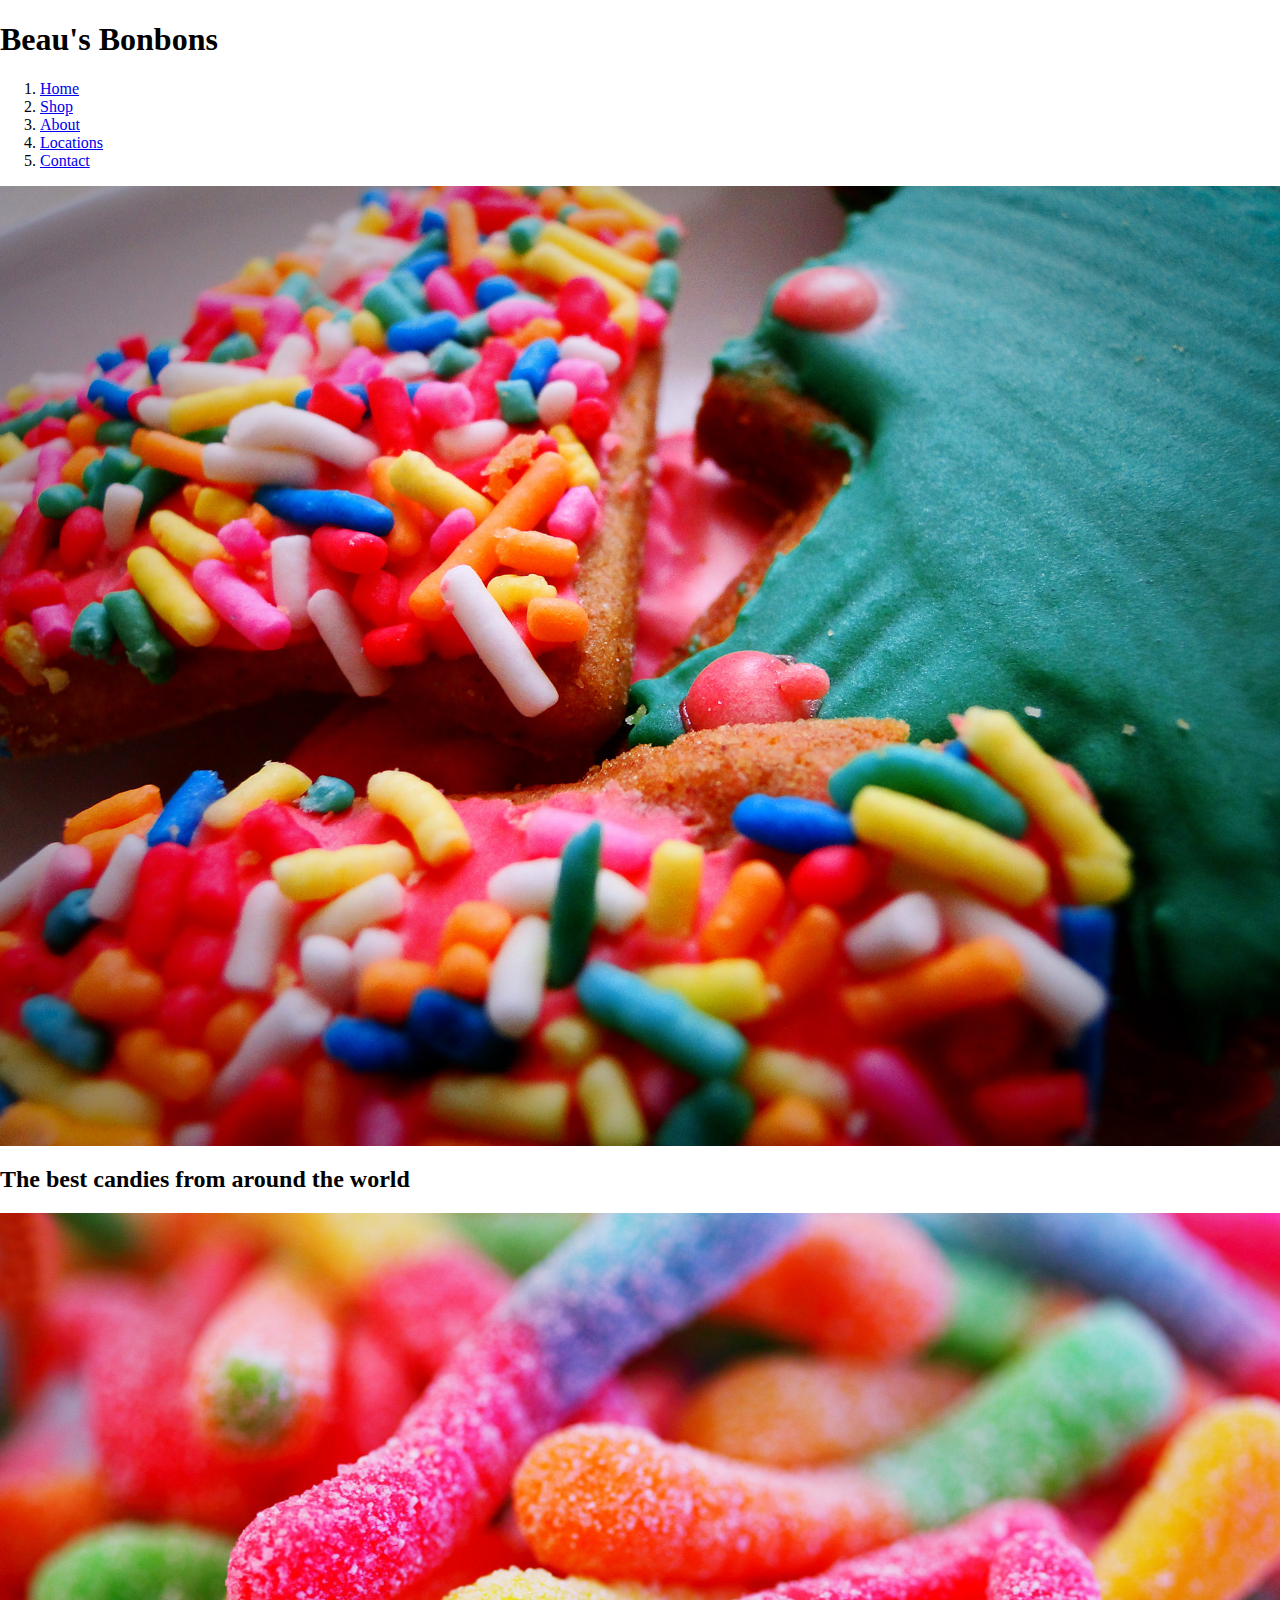
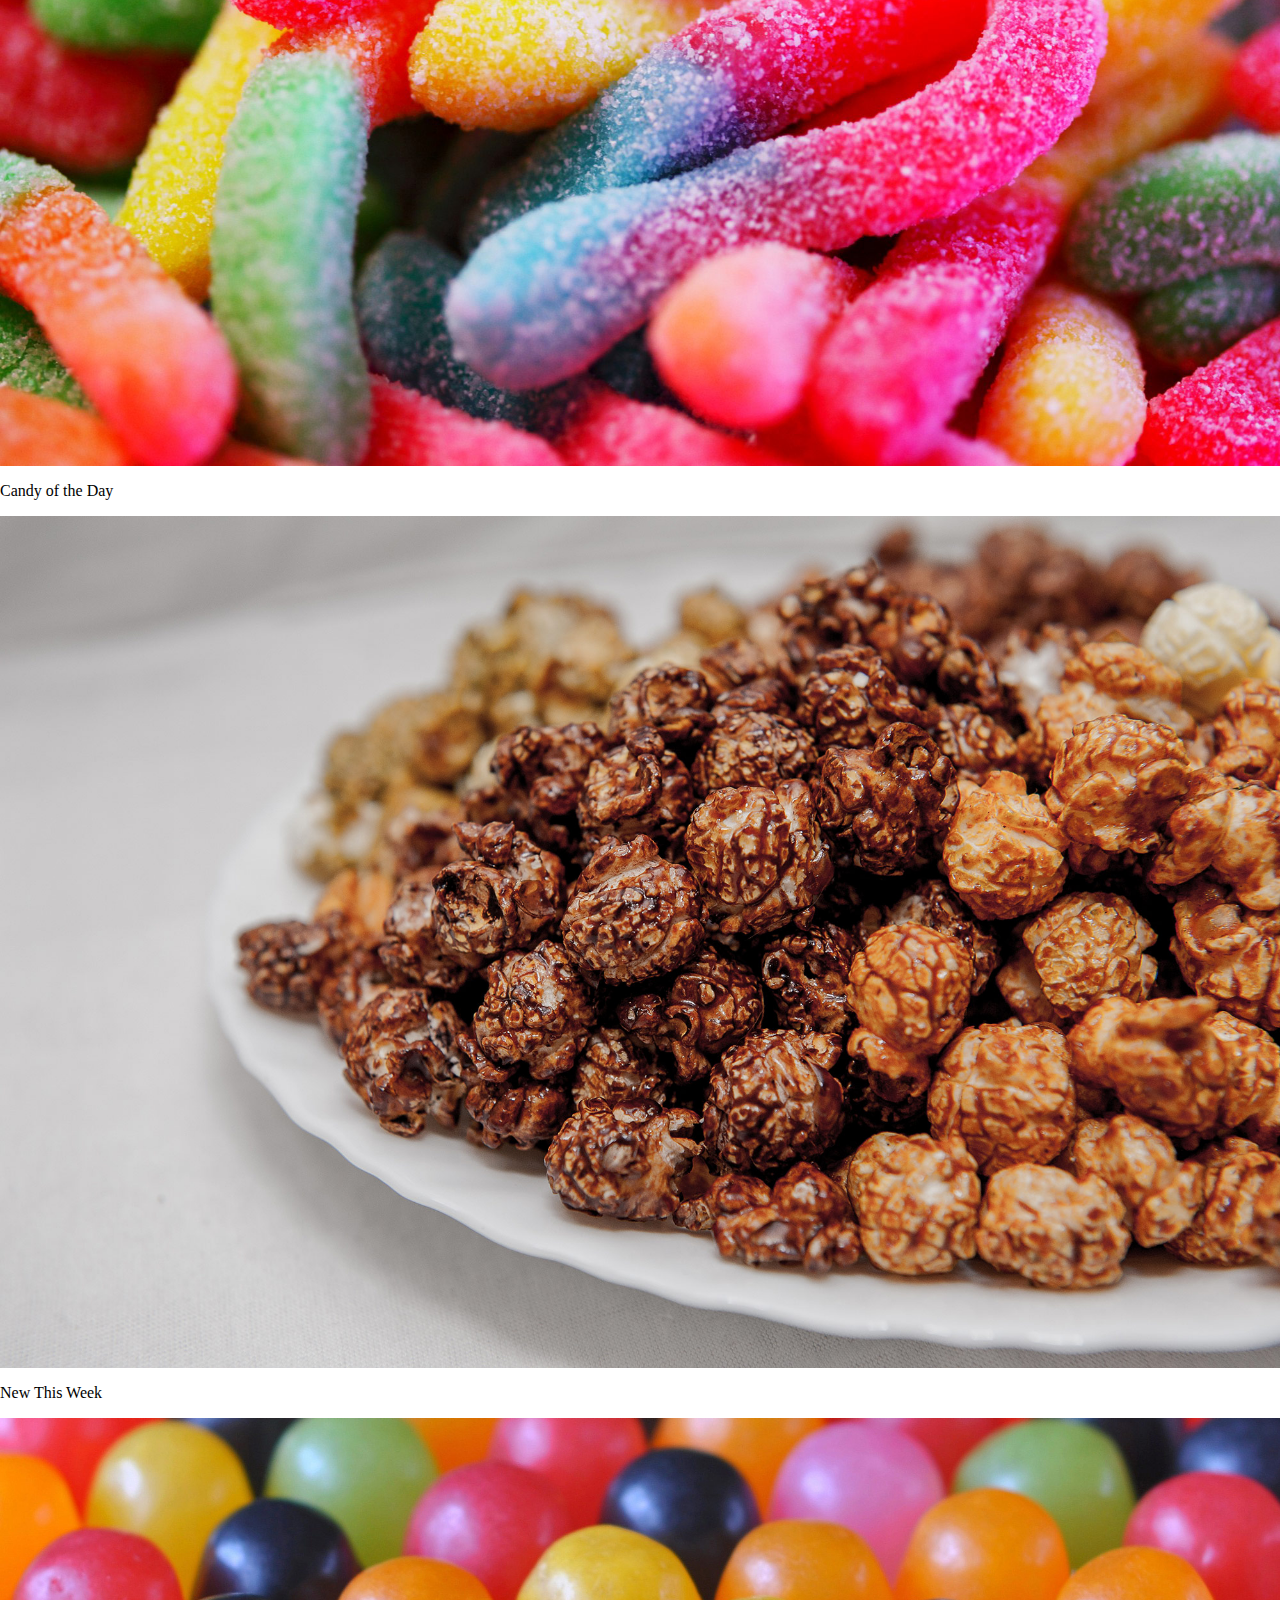
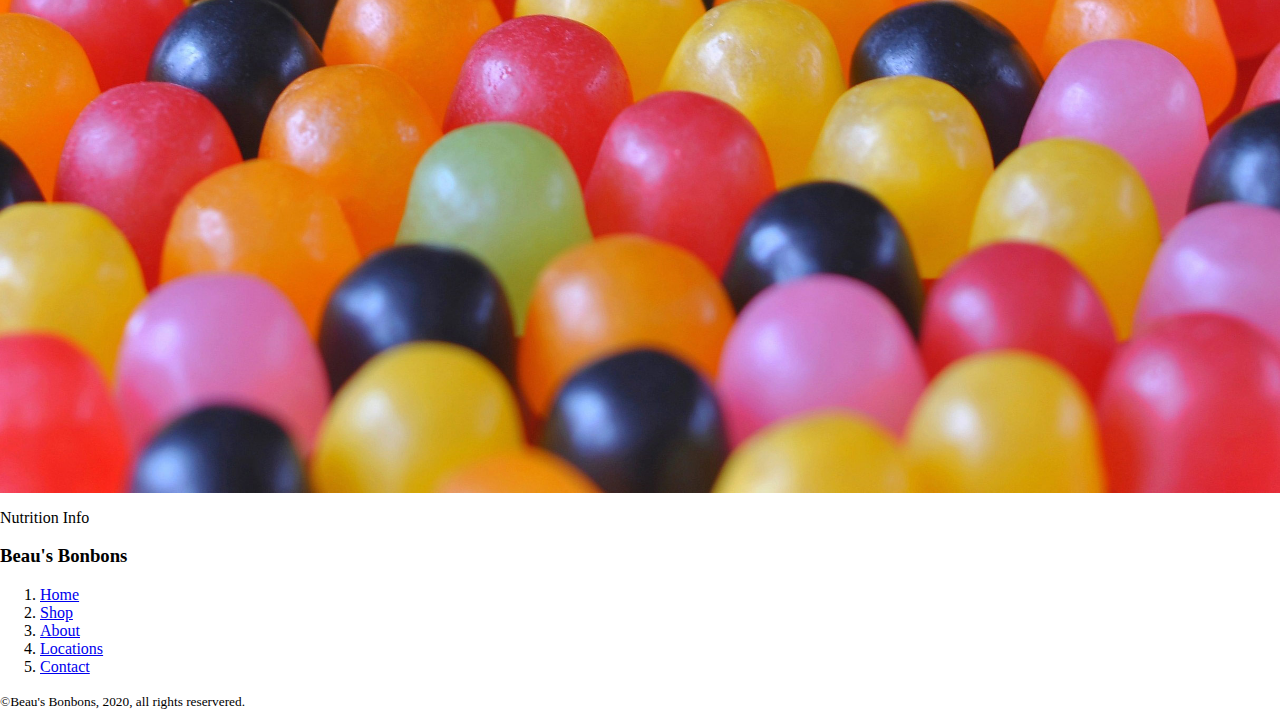
==== index.html @ a4f680ab "Add images and basic css" ====
<!DOCTYPE html>
<html lang="en-us">
<head>
  <meta charset="utf-8">
  <title>Beau's Bonbons</title>
  <meta name="viewport" content="width=device-width,initial-scale=1">
  <link href="css/main.css" rel="stylesheet">
  <link href="https://fonts.googleapis.com/css?family=Oleo+Script&display=swap" rel="stylesheet">
</head>
<body>

  <header>
    <div class="head-img">
      <img class="img-flex" src="confectionery-website-prototype-download/candy/25954580181_6fdbc5fb34_o.jpg" alt="">
    </div>
    <h1>Beau's Bonbons</h1>
    <nav>
      <ol>
        <li><a href="https://www.youtube.com/watch?v=dQw4w9WgXcQ">Home</a></li>
        <li><a href="https://www.youtube.com/watch?v=dQw4w9WgXcQ">Shop</a></li>
        <li><a href="https://www.youtube.com/watch?v=dQw4w9WgXcQ">About</a></li>
        <li><a href="https://www.youtube.com/watch?v=dQw4w9WgXcQ">Locations</a></li>
        <li><a href="https://www.youtube.com/watch?v=dQw4w9WgXcQ">Contact</a></li>
      </ol>
    </nav>
  </header>

  <main>

    <section>
      <img class="img-flex" src="confectionery-website-prototype-download/candy/5300804193_1c4413af18_o.jpg" alt="Jeffrey Epstien didn't commit suicide">
      <h2>The best candies from around the world</h2>
    </section>

    <div class="cards">
      <div class="card">
        <img class="img-flex" src="confectionery-website-prototype-download/candy/21524759404_15981b6d60_o.jpg" alt="">
        <p>Candy of the Day</p>
      </div>
      <div class="card">
        <img class="img-flex" src="confectionery-website-prototype-download/chocolate/20322567535_9e395295bf_o.jpg" alt="">
        <p>New This Week</p>
      </div>
      <div class="card">
        <img class="img-flex" src="confectionery-website-prototype-download/candy/22121228676_7776a55b15_o.jpg" alt="">
        <p>Nutrition Info</p>
      </div>
    </div>

  </main>

  <footer>
    <h3>Beau's Bonbons</h3>
    <nav>
      <ol>
        <li><a href="https://www.youtube.com/watch?v=dQw4w9WgXcQ">Home</a></li>
        <li><a href="https://www.youtube.com/watch?v=dQw4w9WgXcQ">Shop</a></li>
        <li><a href="https://www.youtube.com/watch?v=dQw4w9WgXcQ">About</a></li>
        <li><a href="https://www.youtube.com/watch?v=dQw4w9WgXcQ">Locations</a></li>
        <li><a href="https://www.youtube.com/watch?v=dQw4w9WgXcQ">Contact</a></li>
      </ol>
    </nav>
    <div class="social">
      <img class="img-flex" src="confectionery-website-prototype-download" alt="">
      <img class="img-flex" src="confectionery-website-prototype-download" alt="">
      <img class="img-flex" src="confectionery-website-prototype-download" alt="">
    </div>
    <small>©Beau's Bonbons, 2020, all rights reservered.</small>
  </footer>

</body>
</html>
---- css/main.css ----
html {
  -moz-text-size-adjust: 100%;
  -ms-text-size-adjust: 100%;
  -webkit-text-size-adjust: 100%;
  text-size-adjust: 100%;
  box-sizing: border-box;
}

*, *::before, *::after {
  box-sizing: inherit;
}

@-moz-viewport { width: device-width; scale: 1; }
@-ms-viewport { width: device-width; scale: 1; }
@-o-viewport { width: device-width; scale: 1; }
@-webkit-viewport { width: device-width; scale: 1; }
@viewport { width: device-width; scale: 1; }

body {
  margin: 0;
}

.img-flex {
  width: 100%;
  display: block;
}

.head-img {
  display: none;
}
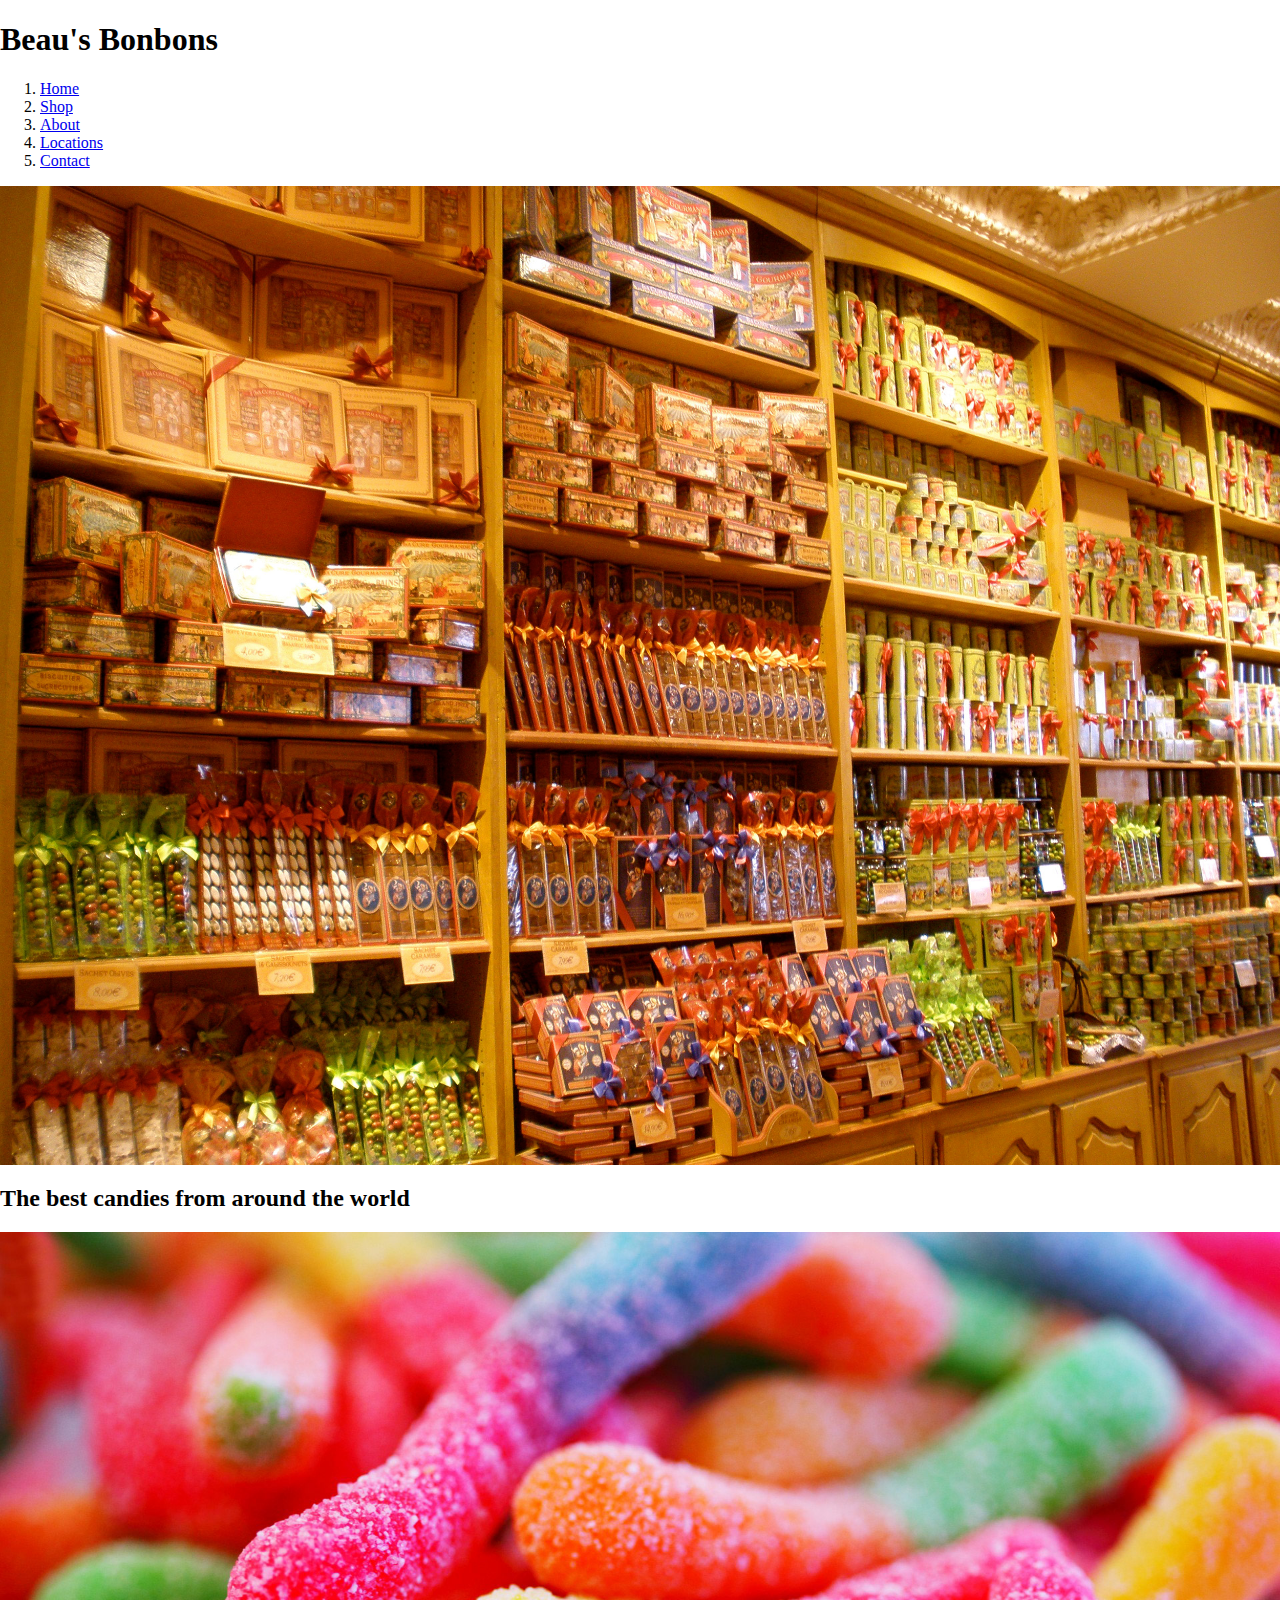
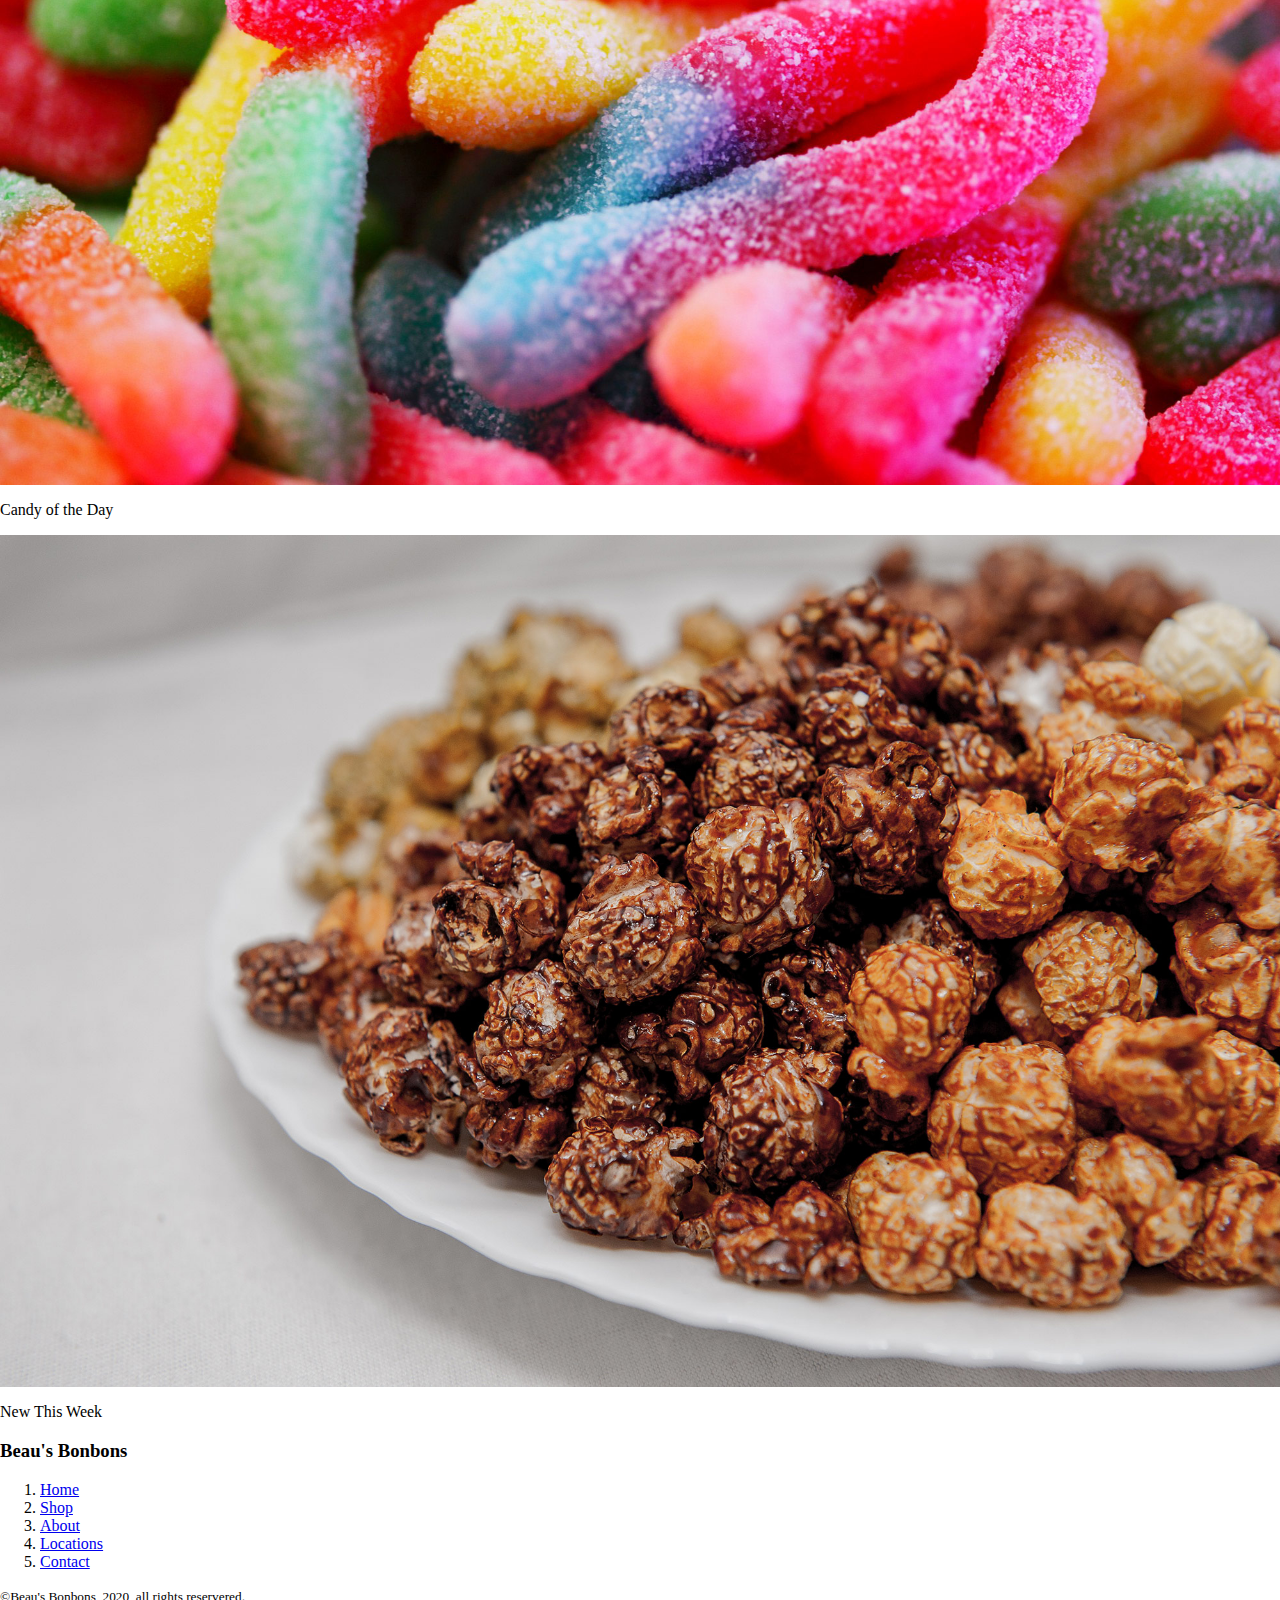
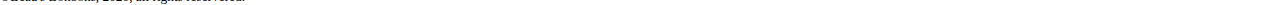
==== commit 2f38306d: "Fix some html" ====
--- a/index.html
+++ b/index.html
@@ -28,20 +28,20 @@
   <main>
 
     <section>
-      <img class="img-flex" src="confectionery-website-prototype-download/candy/5300804193_1c4413af18_o.jpg" alt="Jeffrey Epstien didn't commit suicide">
+      <img class="img-flex cover-img" src="confectionery-website-prototype-download/stores/5027012228_55874f8b24_o.jpg" alt="Jeffrey Epstien didn't commit suicide">
       <h2>The best candies from around the world</h2>
     </section>
 
     <div class="cards">
-      <div class="card">
+      <div class="card card-1">
         <img class="img-flex" src="confectionery-website-prototype-download/candy/21524759404_15981b6d60_o.jpg" alt="">
         <p>Candy of the Day</p>
       </div>
-      <div class="card">
+      <div class="card card-2">
         <img class="img-flex" src="confectionery-website-prototype-download/chocolate/20322567535_9e395295bf_o.jpg" alt="">
         <p>New This Week</p>
       </div>
-      <div class="card">
+      <div class="card card-3">
         <img class="img-flex" src="confectionery-website-prototype-download/candy/22121228676_7776a55b15_o.jpg" alt="">
         <p>Nutrition Info</p>
       </div>
--- a/css/main.css
+++ b/css/main.css
@@ -28,3 +28,7 @@
 .head-img {
   display: none;
 }
+
+.card-3 {
+  display: none;
+}
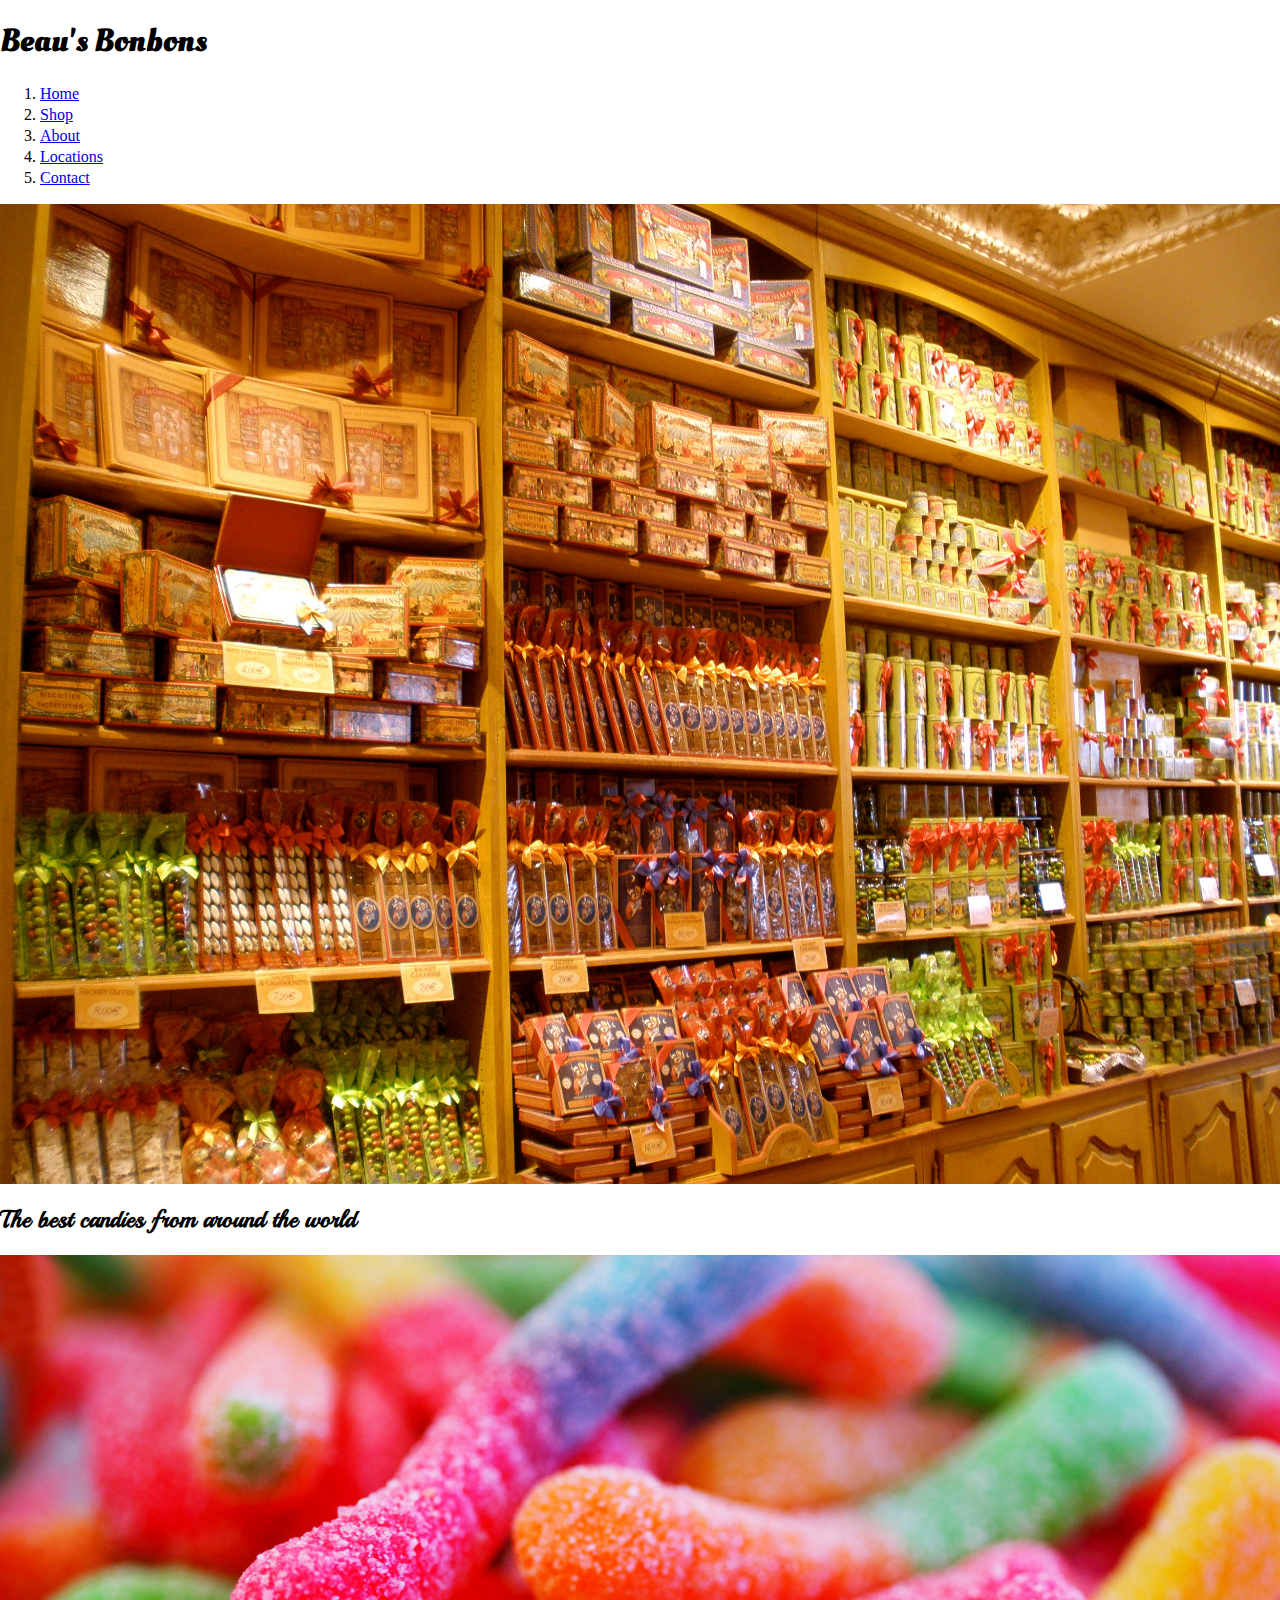
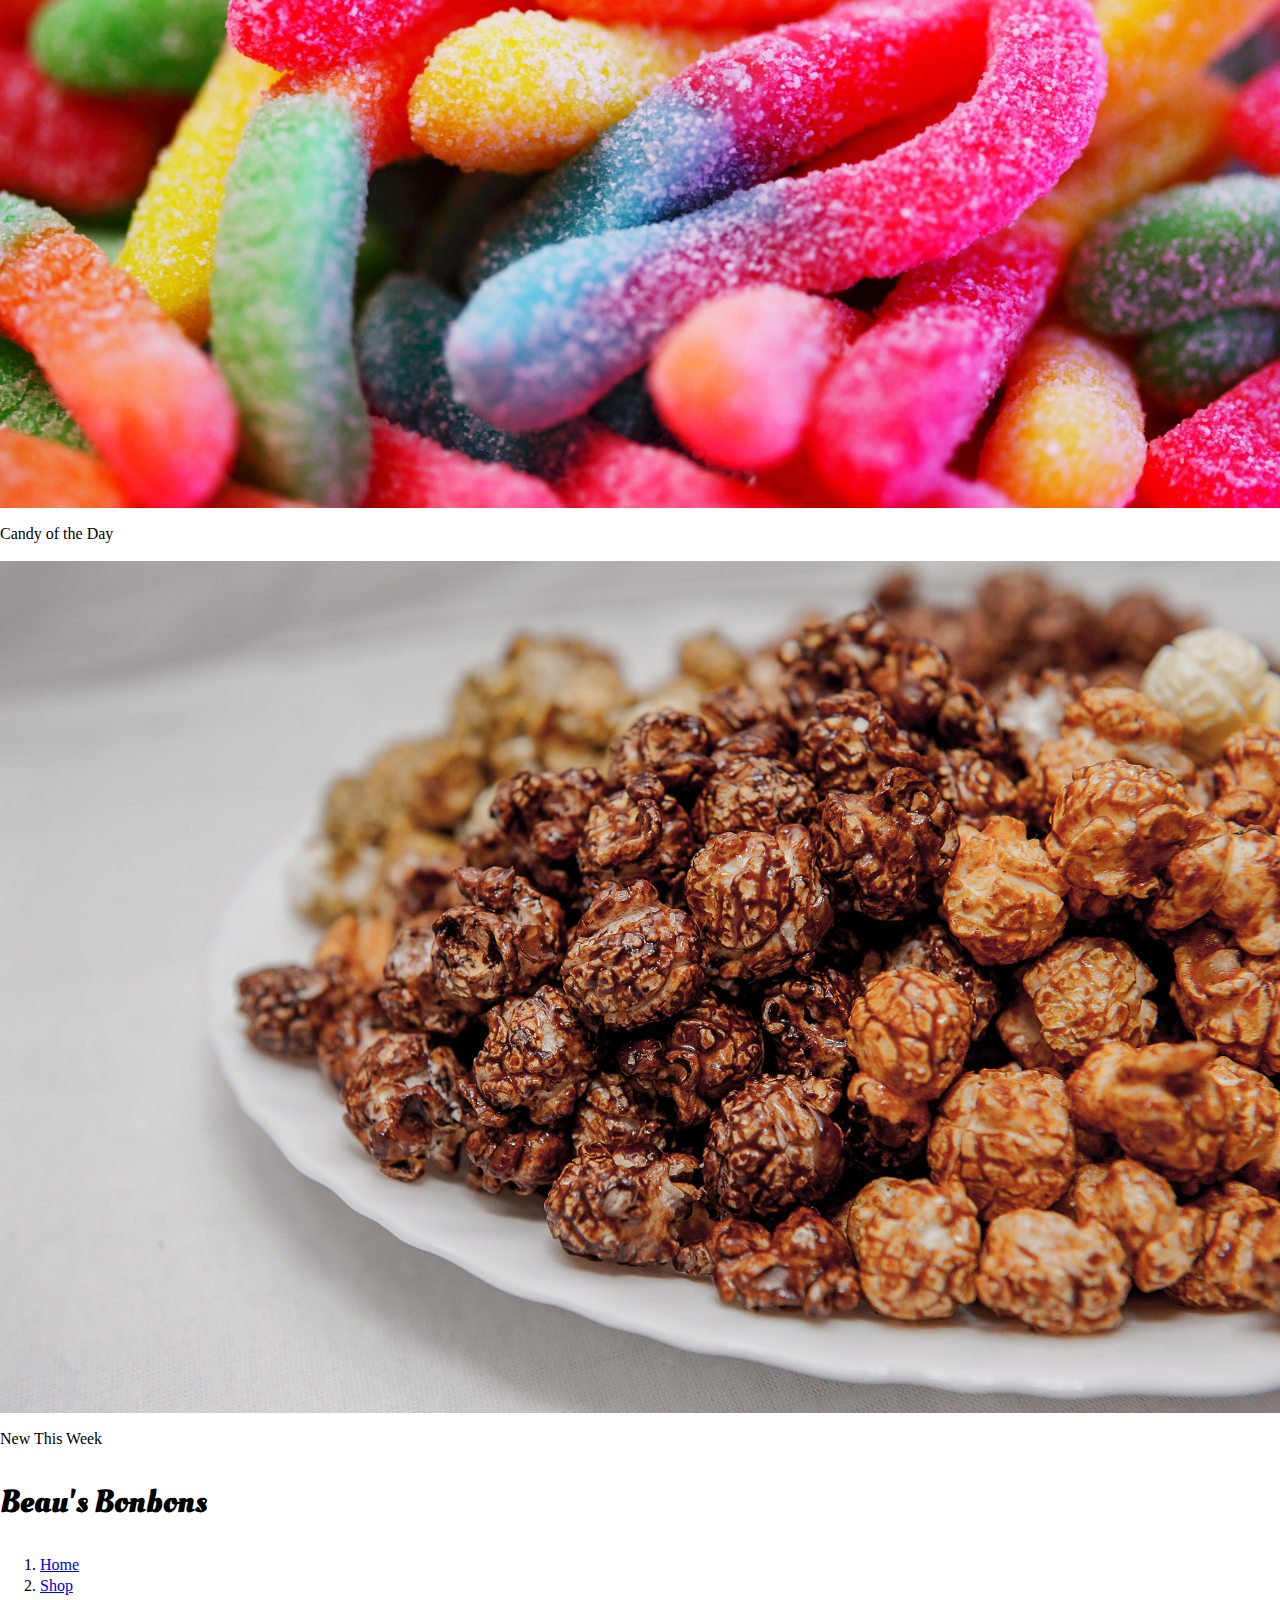
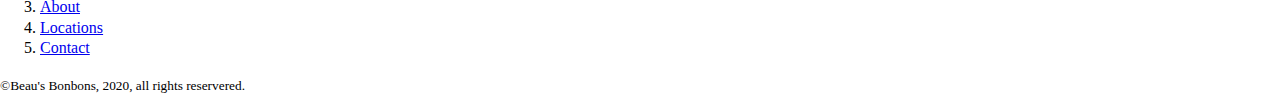
==== commit 4d489d3e: "Add fonts and font size" ====
--- a/index.html
+++ b/index.html
@@ -5,7 +5,7 @@
   <title>Beau's Bonbons</title>
   <meta name="viewport" content="width=device-width,initial-scale=1">
   <link href="css/main.css" rel="stylesheet">
-  <link href="https://fonts.googleapis.com/css?family=Oleo+Script&display=swap" rel="stylesheet">
+  <link href="https://fonts.googleapis.com/css?family=Oleo+Script|Playball&display=swap" rel="stylesheet">
 </head>
 <body>
 
--- a/css/main.css
+++ b/css/main.css
@@ -4,6 +4,7 @@
   -webkit-text-size-adjust: 100%;
   text-size-adjust: 100%;
   box-sizing: border-box;
+  font: normal 100%/1.3 Georgia, serif;
 }
 
 *, *::before, *::after {
@@ -32,3 +33,13 @@
 .card-3 {
   display: none;
 }
+
+h1,
+h3 {
+  font-family: "Oleo Script";
+  font-size: 2rem;
+}
+
+h2 {
+  font-family: Playball;
+}
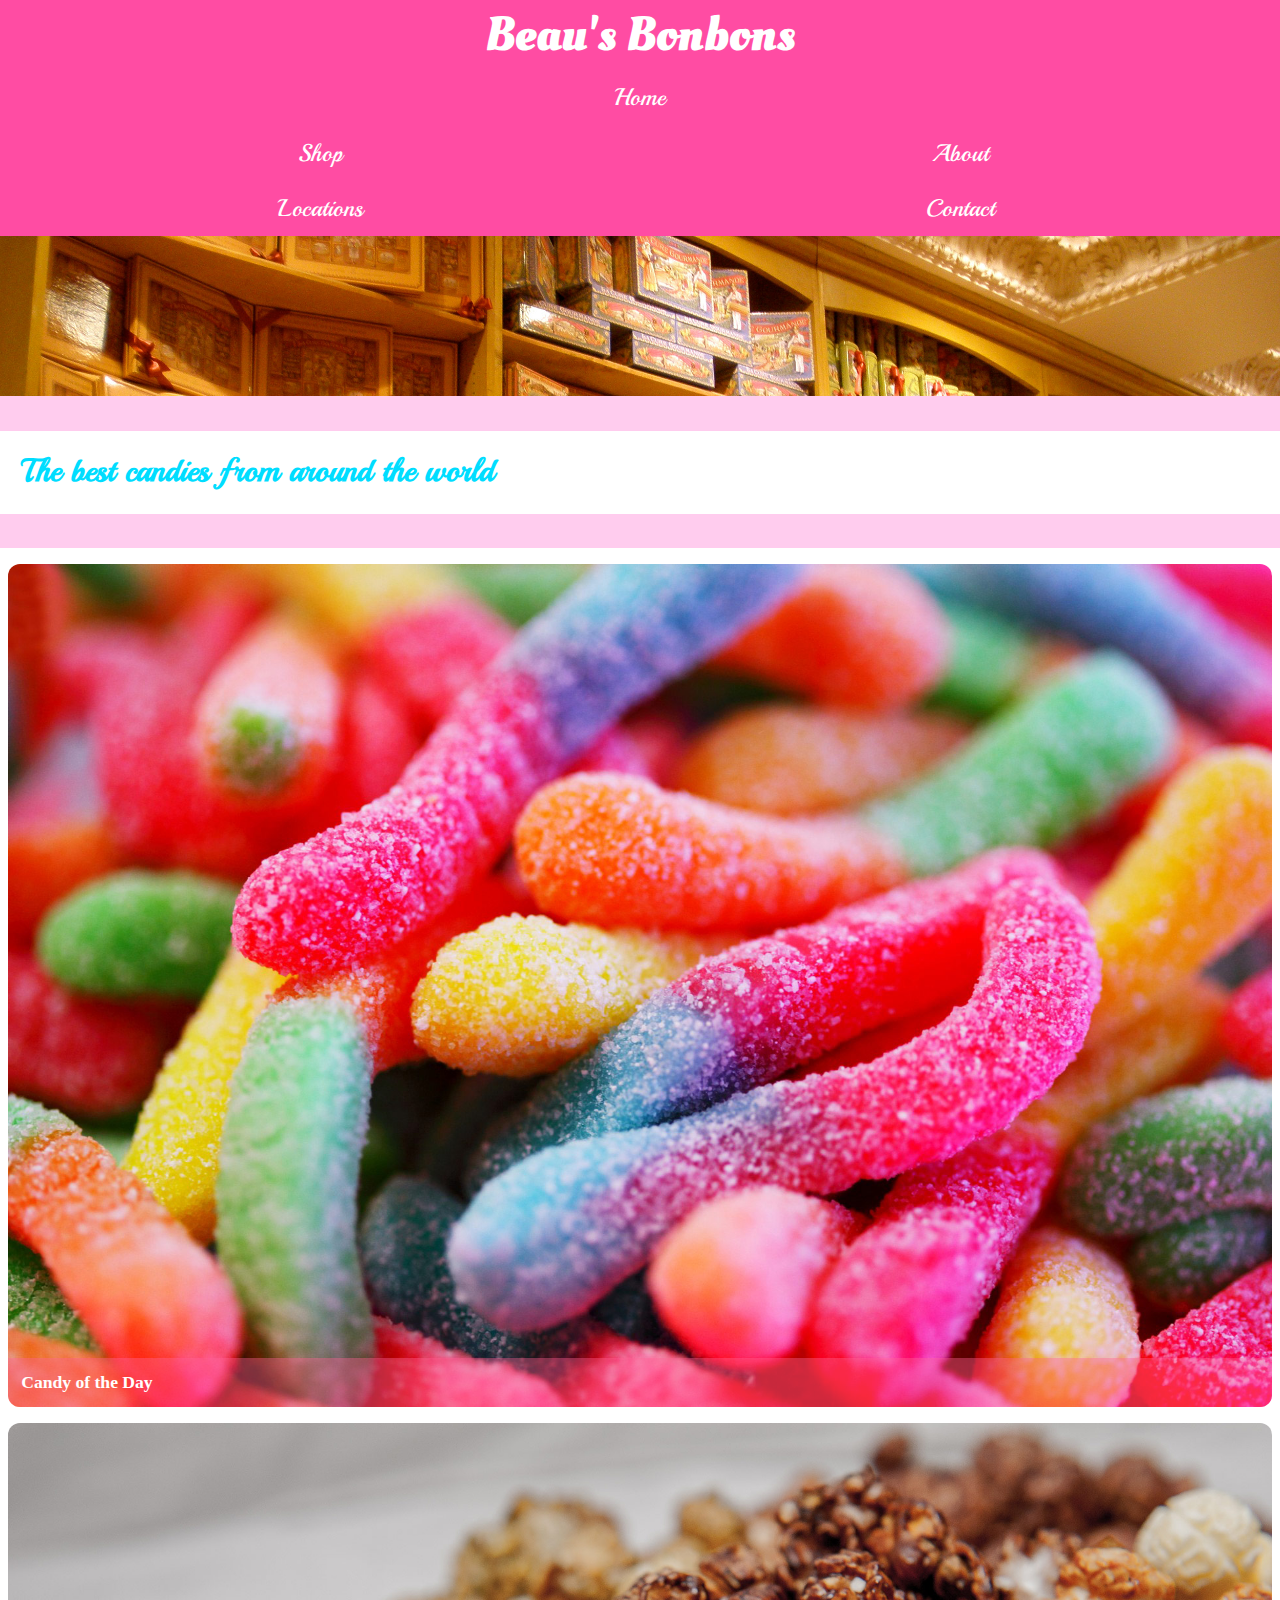
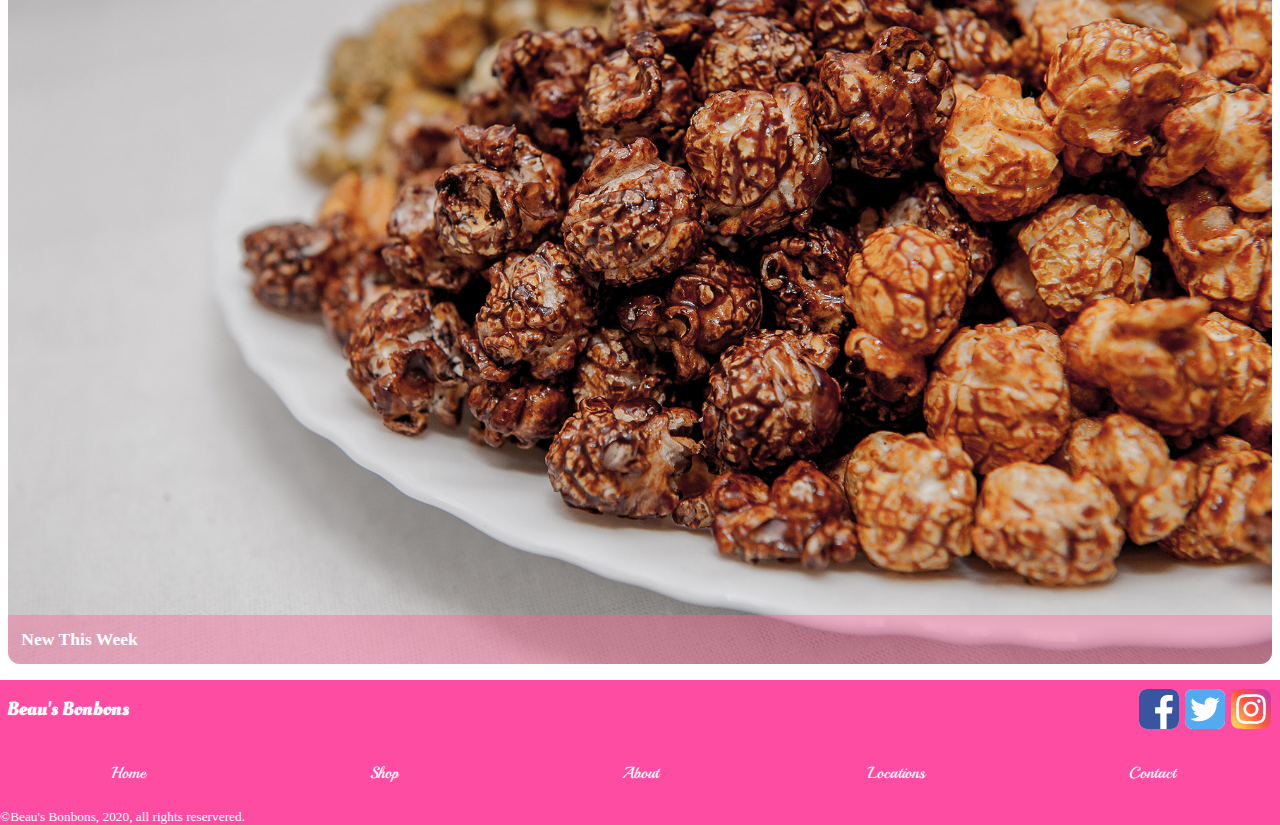
==== commit e7ac72e2: "Finish extra small size site" ====
--- a/index.html
+++ b/index.html
@@ -28,22 +28,26 @@
   <main>
 
     <section>
-      <img class="img-flex cover-img" src="confectionery-website-prototype-download/stores/5027012228_55874f8b24_o.jpg" alt="Jeffrey Epstien didn't commit suicide">
-      <h2>The best candies from around the world</h2>
+      <div class="cover-img">
+        <img class="img-flex" src="confectionery-website-prototype-download/stores/5027012228_55874f8b24_o.jpg" alt="Jeffrey Epstien didn't commit suicide">
+      </div>
+      <div class="fancy">
+        <h2>The best candies from around the world</h2>
+      </div>
     </section>
 
     <div class="cards">
       <div class="card card-1">
         <img class="img-flex" src="confectionery-website-prototype-download/candy/21524759404_15981b6d60_o.jpg" alt="">
-        <p>Candy of the Day</p>
+        <a href="https://www.youtube.com/watch?v=dQw4w9WgXcQ">Candy of the Day</a>
       </div>
       <div class="card card-2">
         <img class="img-flex" src="confectionery-website-prototype-download/chocolate/20322567535_9e395295bf_o.jpg" alt="">
-        <p>New This Week</p>
+        <a href="https://www.youtube.com/watch?v=dQw4w9WgXcQ">New This Week</a>
       </div>
       <div class="card card-3">
         <img class="img-flex" src="confectionery-website-prototype-download/candy/22121228676_7776a55b15_o.jpg" alt="">
-        <p>Nutrition Info</p>
+        <a href="https://www.youtube.com/watch?v=dQw4w9WgXcQ">Nutrition Info</a>
       </div>
     </div>
 
@@ -51,6 +55,14 @@
 
   <footer>
     <h3>Beau's Bonbons</h3>
+    <div class="social-group">
+      <a href="https://www.facebook.com/RickAstley/"><img class="img-flex social edit" src="images/facebook.svg" alt="😳Zucc😳"></a>
+      <a href="https://twitter.com/rickastley"><img class="img-flex social edit" src="images/twitter.svg" alt="Twitter dot com"></a>
+      <a href="https://www.instagram.com/officialrickastley/"><img class="img-flex social" src="images/instagram.svg" alt="Bad"></a>
+
+      <!-- Icons made by https://www.flaticon.com/authors/freepik Freepik Freepik from https://www.flaticon.com/ www.flaticon.com -->
+
+    </div>
     <nav>
       <ol>
         <li><a href="https://www.youtube.com/watch?v=dQw4w9WgXcQ">Home</a></li>
@@ -60,11 +72,6 @@
         <li><a href="https://www.youtube.com/watch?v=dQw4w9WgXcQ">Contact</a></li>
       </ol>
     </nav>
-    <div class="social">
-      <img class="img-flex" src="confectionery-website-prototype-download" alt="">
-      <img class="img-flex" src="confectionery-website-prototype-download" alt="">
-      <img class="img-flex" src="confectionery-website-prototype-download" alt="">
-    </div>
     <small>©Beau's Bonbons, 2020, all rights reservered.</small>
   </footer>
 
--- a/css/main.css
+++ b/css/main.css
@@ -34,12 +34,153 @@
   display: none;
 }
 
-h1,
-h3 {
-  font-family: "Oleo Script";
-  font-size: 2rem;
+header {
+  background-color: #ff4ca3;
+  text-align: center;
 }
 
-h2 {
+h1 {
+  font-family: "Oleo Script";
+  line-height: 80%;
+  font-size: 3rem;
+  color: #fff;
+  margin: 0;
+  padding: 1rem;
+}
+
+header ol {
+  display: flex;
+  flex-wrap: wrap;
+  margin: 0;
+  padding: 0;
+}
+
+header li {
+  display: block;
+  width: 50%;
+  list-style-type: none;
+}
+
+nav a {
+  text-decoration: none;
   font-family: Playball;
+  color: #fff;
+  font-size: 1.5rem;
+  display: block;
+  padding: .5em 0;
 }
+
+header li:first-child {
+  width: 100%;
+}
+
+.fancy h2 {
+  font-family: Playball;
+  color: #0df;
+  background-color: #fff;
+  font-size: 2rem;
+  padding: .65em;
+}
+
+.fancy {
+  display: block;
+  margin: 0;
+  padding: .5em 0;
+  background-color: #fce;
+}
+
+.cover-img {
+  max-height: 10em;
+  overflow: hidden;
+}
+
+.cards {
+  margin: 1rem .5rem;
+}
+
+.card {
+  position: relative;
+  margin: 0 0 1rem;
+}
+
+.card a {
+  position: absolute;
+  bottom: 0;
+  background-color: rgba(255, 100, 150, 0.4);
+  width: 100%;
+  margin: 0;
+  padding: .75em;
+  color: #fff;
+  font-weight: bold;
+  font-size: 1.1rem;
+  border-bottom-left-radius: 12px;
+  border-bottom-right-radius: 12px;
+  display: block;
+  text-decoration: none;
+}
+
+a:hover {
+  background-color: #ff9fd5;
+}
+.card .img-flex {
+  border-radius: 12px;
+}
+
+footer {
+  background-color: #ff4ca3;
+  display: flex;
+  justify-content: space-between;
+  flex-wrap: wrap;
+  align-items: center;
+}
+
+h3 {
+  color: #fff;
+  font-family: "Oleo Script";
+  margin: .4em
+}
+
+footer nav {
+  width: 100%;
+}
+
+footer ol {
+  display: flex;
+  padding: 0;
+}
+
+footer li {
+  list-style-type: none;
+  width: 20%;
+  text-align: center;
+}
+
+footer nav a {
+  font-size: 1rem;
+}
+
+.social-group {
+  margin: .4em;
+  display: flex;
+}
+
+.social {
+  margin: 3px;
+  max-width: 40px;
+  max-height: 40px;
+}
+
+.edit {
+  border-radius: 8px;
+  background-color: #fff;
+}
+
+footer a:hover {
+  background-color: #fff;
+  color: #0df;
+  border-radius: 10px;
+}
+
+small {
+  color: #fff;
+}
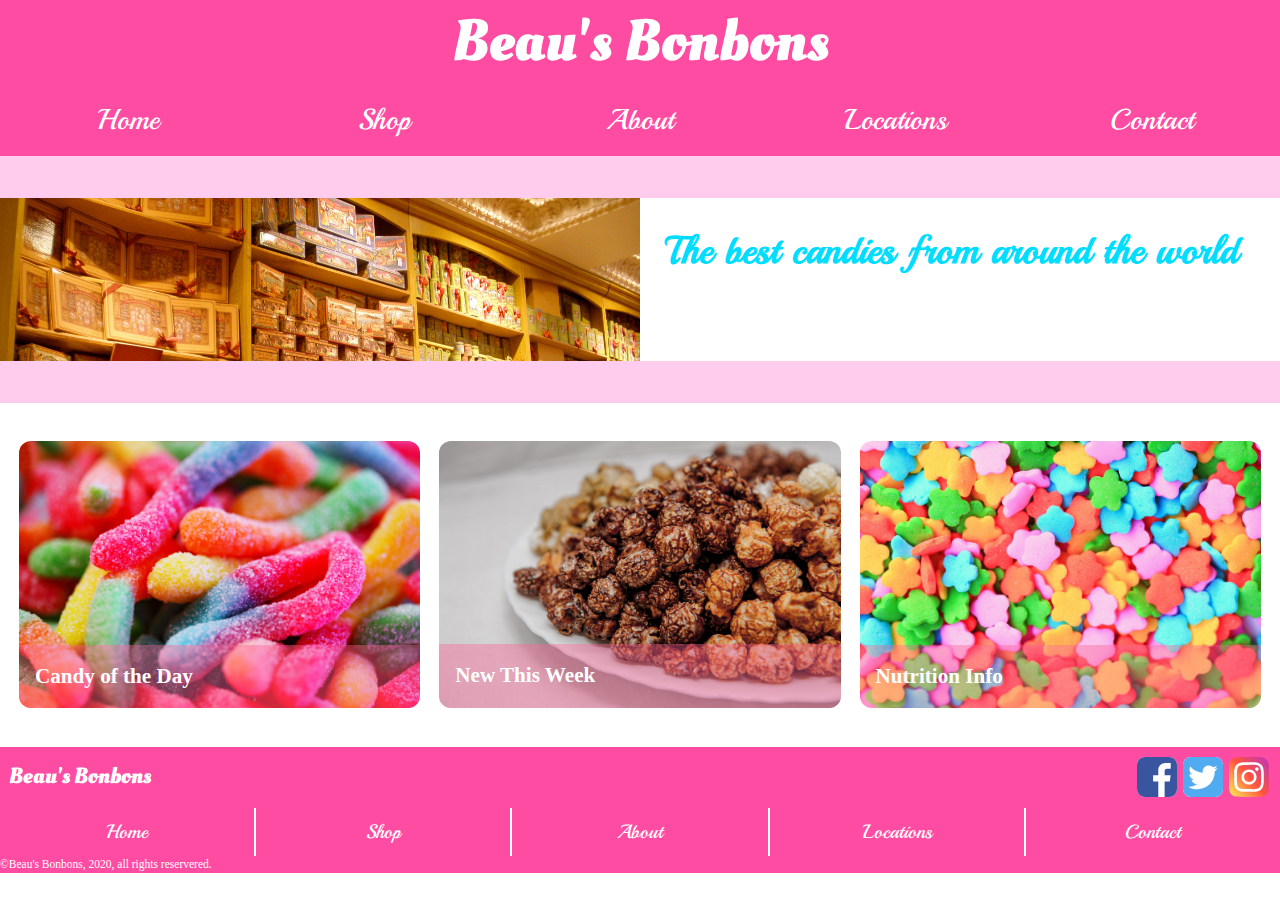
==== commit e1ac926b: "Remove bulk and fix naming" ====
--- a/index.html
+++ b/index.html
@@ -11,9 +11,10 @@
 
   <header>
     <div class="head-img">
-      <img class="img-flex" src="confectionery-website-prototype-download/candy/25954580181_6fdbc5fb34_o.jpg" alt="">
+      <img class="img-flex" src="images/les-bon-bonz.jpg" alt="">
+      <h4 class="second-h">Beau's Bonbons</h4>
     </div>
-    <h1>Beau's Bonbons</h1>
+    <h1 class="main-h">Beau's Bonbons</h1>
     <nav>
       <ol>
         <li><a href="https://www.youtube.com/watch?v=dQw4w9WgXcQ">Home</a></li>
@@ -29,7 +30,7 @@
 
     <section>
       <div class="cover-img">
-        <img class="img-flex" src="confectionery-website-prototype-download/stores/5027012228_55874f8b24_o.jpg" alt="Jeffrey Epstien didn't commit suicide">
+        <img class="img-flex" src="images/store.jpg" alt="Jeffrey Epstien didn't commit suicide">
       </div>
       <div class="fancy">
         <h2>The best candies from around the world</h2>
@@ -37,18 +38,18 @@
     </section>
 
     <div class="cards">
-      <div class="card card-1">
-        <img class="img-flex" src="confectionery-website-prototype-download/candy/21524759404_15981b6d60_o.jpg" alt="">
-        <a href="https://www.youtube.com/watch?v=dQw4w9WgXcQ">Candy of the Day</a>
-      </div>
-      <div class="card card-2">
-        <img class="img-flex" src="confectionery-website-prototype-download/chocolate/20322567535_9e395295bf_o.jpg" alt="">
-        <a href="https://www.youtube.com/watch?v=dQw4w9WgXcQ">New This Week</a>
-      </div>
-      <div class="card card-3">
-        <img class="img-flex" src="confectionery-website-prototype-download/candy/22121228676_7776a55b15_o.jpg" alt="">
-        <a href="https://www.youtube.com/watch?v=dQw4w9WgXcQ">Nutrition Info</a>
-      </div>
+      <a href="https://www.youtube.com/watch?v=dQw4w9WgXcQ" class="card card-1">
+        <img class="img-flex" src="images/gummy-worms.jpg" alt="">
+        <p>Candy of the Day</p>
+      </a>
+      <a href="https://www.youtube.com/watch?v=dQw4w9WgXcQ" class="card card-2">
+        <img class="img-flex" src="images/chocolate-popcorn.jpg" alt="">
+        <p>New This Week</p>
+      </a>
+      <a href="https://www.youtube.com/watch?v=dQw4w9WgXcQ" class="card card-3">
+        <img class="img-flex" src="images/sprinkles.jpg" alt="">
+        <p>Nutrition Info</p>
+      </a>
     </div>
 
   </main>
--- a/css/main.css
+++ b/css/main.css
@@ -39,7 +39,12 @@
   text-align: center;
 }
 
-h1 {
+.second-h {
+  display: none;
+}
+
+h1,
+h4 {
   font-family: "Oleo Script";
   line-height: 80%;
   font-size: 3rem;
@@ -99,14 +104,15 @@
 }
 
 .card {
+  display: block;
   position: relative;
   margin: 0 0 1rem;
 }
 
-.card a {
+.card p {
   position: absolute;
   bottom: 0;
-  background-color: rgba(255, 100, 150, 0.4);
+  background-color: rgba(255, 100, 150, .4);
   width: 100%;
   margin: 0;
   padding: .75em;
@@ -119,9 +125,14 @@
   text-decoration: none;
 }
 
-a:hover {
+header a:hover {
   background-color: #ff9fd5;
 }
+
+a:hover p {
+  background-color: #ff9fd5;
+}
+
 .card .img-flex {
   border-radius: 12px;
 }
@@ -135,9 +146,10 @@
 }
 
 h3 {
+  display: inline-block;
   color: #fff;
   font-family: "Oleo Script";
-  margin: .4em
+  margin: .4em;
 }
 
 footer nav {
@@ -183,4 +195,165 @@
 
 small {
   color: #fff;
-}
+  font-size: .6rem;
+}
+
+@media only screen and (min-width: 25em) {
+
+  html {
+    font-size: 100%;
+    line-height: 1.3;
+  }
+
+}
+
+@media only screen and (min-width: 38em) {
+
+  html {
+    font-size: 110%;
+    line-height: 1.4;
+  }
+
+  header ol {
+    flex-wrap: nowrap;
+  }
+
+  header li:first-child {
+    width: 20%;
+  }
+
+  header li {
+    width: 20%;
+  }
+
+  .cards {
+    display: flex;
+    margin: 2rem .5rem;
+  }
+
+  .card {
+    margin: 0 .5rem;
+    width: 50%;
+    height: 100%;
+    overflow: hidden;
+  }
+
+  footer li:first-child,
+  footer li:nth-child(2) {
+    border-right: 2px solid #fff;
+  }
+
+  footer li:nth-child(4),
+  footer li:nth-child(5) {
+    border-left: 2px solid #fff;
+  }
+
+}
+
+@media only screen and (min-width: 60em) {
+
+  html {
+    font-size: 120%;
+    line-height: 1.5;
+  }
+
+  section {
+    display: flex;
+    align-items: center;
+    background-color: #fce;
+  }
+
+  .fancy {
+    width: 100%;
+  }
+
+  .fancy h2 {
+    width: 100%;
+  }
+
+  .cover-img {
+    max-height: 8.5em;
+    max-width: 50%;
+  }
+
+  footer ol {
+    margin: 0;
+  }
+
+}
+
+@media only screen and (min-width: 77em) {
+
+  .fancy h2 {
+    height: 4.25em;
+  }
+
+}
+
+@media only screen and (min-width: 90em) {
+
+  html {
+    font-size: 130%;
+  }
+
+  .second-h {
+    display: block;
+    position: absolute;
+    left: 50%;
+    top: 50%;
+    transform: translate(-50%, -50%);
+  }
+
+  .main-h {
+    display: none;
+  }
+
+  h4 {
+    font-size: 4rem;
+  }
+
+  .head-img {
+    order: 2;
+    display: block;
+    position: relative;
+    max-height: 12em;
+    overflow: hidden;
+  }
+
+  header {
+    display: flex;
+    flex-direction: column;
+  }
+
+  header nav {
+    order: 1;
+  }
+
+  .card {
+    width: 33.3333%;
+    height: 100%;
+  }
+
+  .card-3 {
+    display: block;
+    overflow: hidden;
+  }
+
+  footer h3 {
+    order: 1;
+  }
+
+  footer nav {
+    order: 2;
+    width: 75%;
+  }
+
+  footer .social-group {
+    order: 3;
+  }
+
+  small {
+    order: 4;
+  }
+
+}
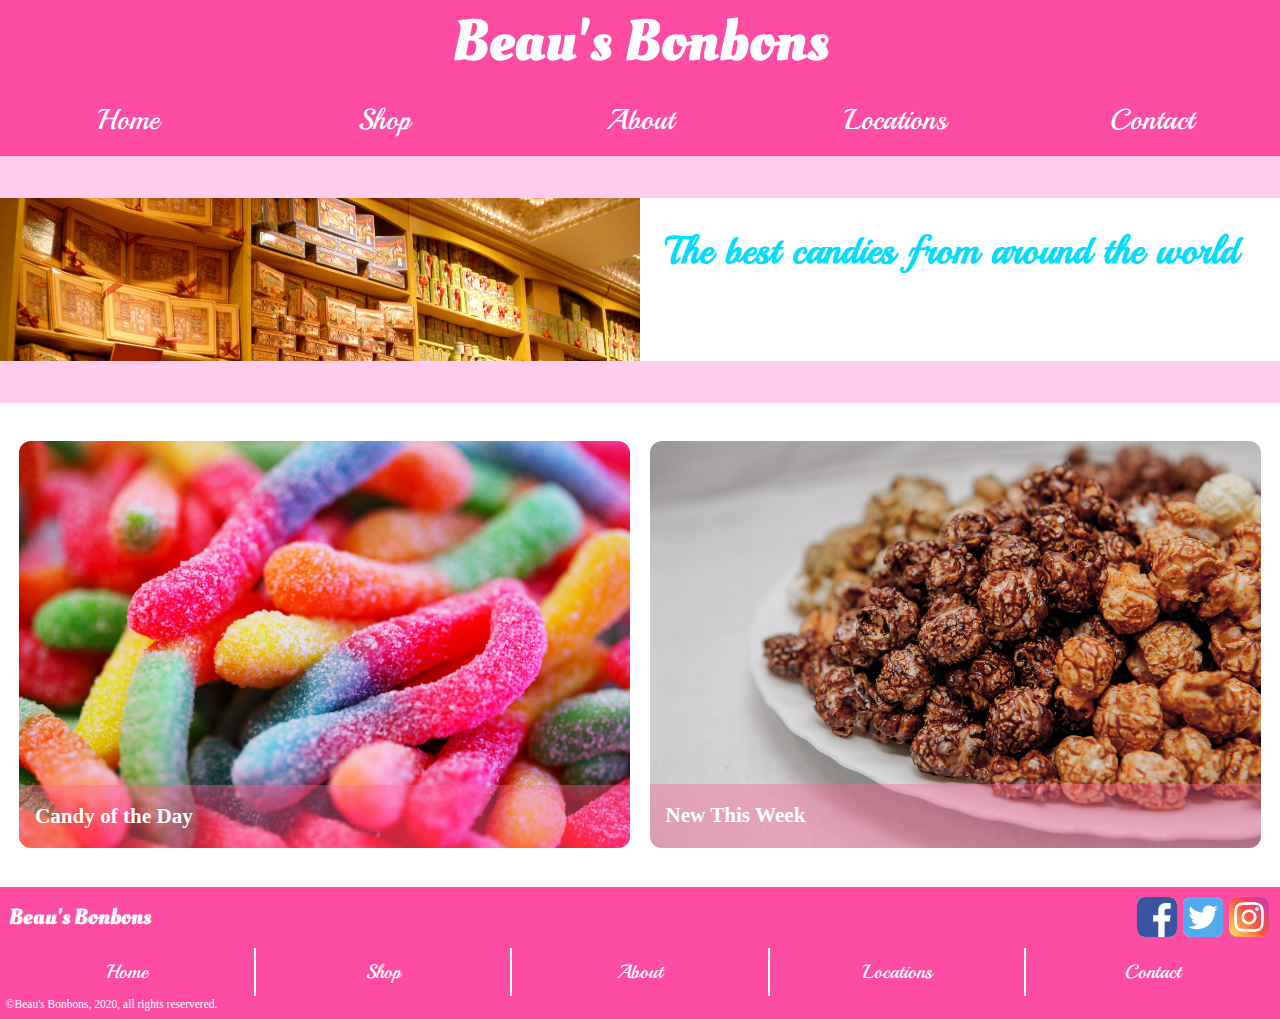
==== commit 8361ecf4: "Add padding to small and fix cards" ====
--- a/index.html
+++ b/index.html
@@ -12,9 +12,9 @@
   <header>
     <div class="head-img">
       <img class="img-flex" src="images/les-bon-bonz.jpg" alt="">
-      <h4 class="second-h">Beau's Bonbons</h4>
+      <h1 class="second-h">Beau's Bonbons</h1>
     </div>
-    <h1 class="main-h">Beau's Bonbons</h1>
+    <h2 class="main-h">Beau's Bonbons</h2>
     <nav>
       <ol>
         <li><a href="https://www.youtube.com/watch?v=dQw4w9WgXcQ">Home</a></li>
@@ -46,7 +46,7 @@
         <img class="img-flex" src="images/chocolate-popcorn.jpg" alt="">
         <p>New This Week</p>
       </a>
-      <a href="https://www.youtube.com/watch?v=dQw4w9WgXcQ" class="card card-3">
+      <a href="https://www.youtube.com/watch?v=dQw4w9WgXcQ" class="card-3 card">
         <img class="img-flex" src="images/sprinkles.jpg" alt="">
         <p>Nutrition Info</p>
       </a>
--- a/css/main.css
+++ b/css/main.css
@@ -30,10 +30,6 @@
   display: none;
 }
 
-.card-3 {
-  display: none;
-}
-
 header {
   background-color: #ff4ca3;
   text-align: center;
@@ -44,7 +40,7 @@
 }
 
 h1,
-h4 {
+.main-h {
   font-family: "Oleo Script";
   line-height: 80%;
   font-size: 3rem;
@@ -109,6 +105,10 @@
   margin: 0 0 1rem;
 }
 
+.card-3 {
+  display: none;
+}
+
 .card p {
   position: absolute;
   bottom: 0;
@@ -194,8 +194,10 @@
 }
 
 small {
+  width: 100%;
   color: #fff;
   font-size: .6rem;
+  padding: 0 .5em .5em;
 }
 
 @media only screen and (min-width: 25em) {
@@ -308,7 +310,7 @@
     display: none;
   }
 
-  h4 {
+  h1 {
     font-size: 4rem;
   }
 
